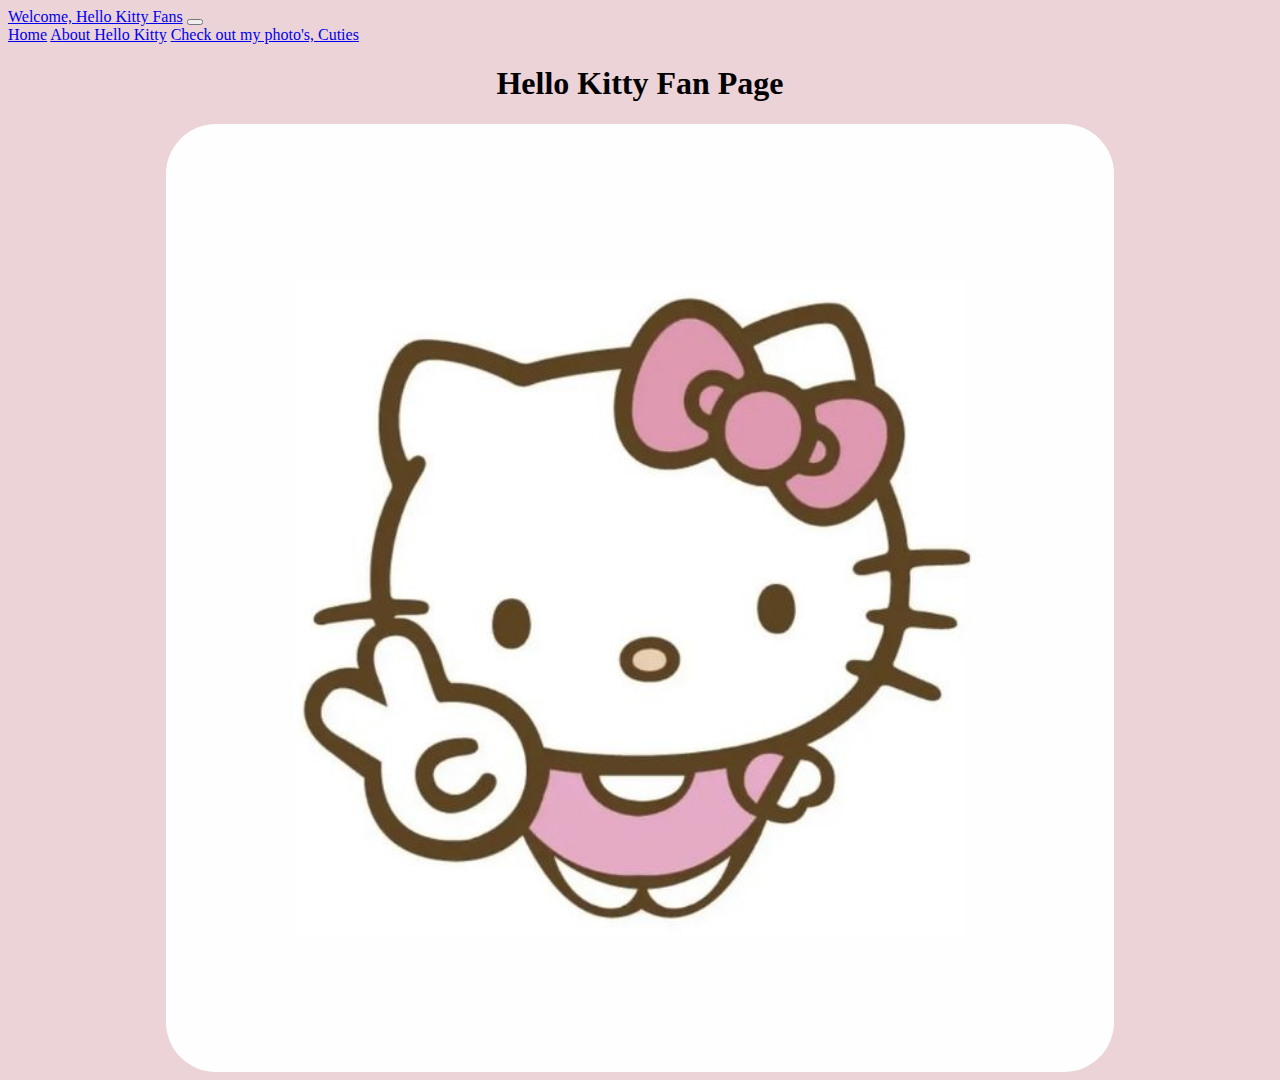
==== index.html @ c23df9ba "Beginning of our fan page" ====
<!DOCTYPE html>
<html lang="en">
<head>
    <meta charset="UTF-8">
    <meta name="viewport" content="width=device-width, initial-scale=1.0">
    <link href="https://cdn.jsdelivr.net/npm/bootstrap@5.3.2/dist/css/bootstrap.min.css" rel="stylesheet" integrity="sha384-T3c6CoIi6uLrA9TneNEoa7RxnatzjcDSCmG1MXxSR1GAsXEV/Dwwykc2MPK8M2HN" crossorigin="anonymous">
    <link rel="stylesheet" href="styles.css">
    <script src="https://cdn.jsdelivr.net/npm/bootstrap@5.3.2/dist/js/bootstrap.bundle.min.js" integrity="sha384-C6RzsynM9kWDrMNeT87bh95OGNyZPhcTNXj1NW7RuBCsyN/o0jlpcV8Qyq46cDfL" crossorigin="anonymous" defer></script>
    <title>Hello Kitty Fan Page</title>
</head>
<body>
    <!-- Navbar for Homepage -->
    <nav class="navbar navbar-expand-lg bg-body-tertiary">
        <div class="container-fluid">
          <a class="navbar-brand" href="index.html">Welcome, Hello Kitty Fans</a>
          <button class="navbar-toggler" type="button" data-bs-toggle="collapse" data-bs-target="#navbarNavAltMarkup" aria-controls="navbarNavAltMarkup" aria-expanded="false" aria-label="Toggle navigation">
            <span class="navbar-toggler-icon"></span>
          </button>
          <div class="collapse navbar-collapse" id="navbarNavAltMarkup">
            <div class="navbar-nav">
              <a class="nav-link active" aria-current="page" href="index.html">Home</a>
              <a class="nav-link" href="about.html">About Hello Kitty</a>
              <a class="nav-link" href="photoGallery.html">Check out my photo's, Cuties</a>
            </div>
          </div>
        </div>
      </nav>
      <!-- End of Navbar -->

    <header>
        <h1>Hello Kitty Fan Page</h1>
    </header>
    
    <section>
        <img class="kittyImage" src="images/peaceKitty.jpg" alt="Peace Out Hello Kitty"/>
    </section>


    
</body>
</html>
---- styles.css ----
*{
    box-sizing: border-box;
}

body {
    background-color: rgb(236, 211, 215);
}

h1 {
    text-align: center;
}

.kittyImage {
    display: block;
    margin-left: auto;
    margin-right: auto;
    width: 75%;
    border-radius: 50px;
}
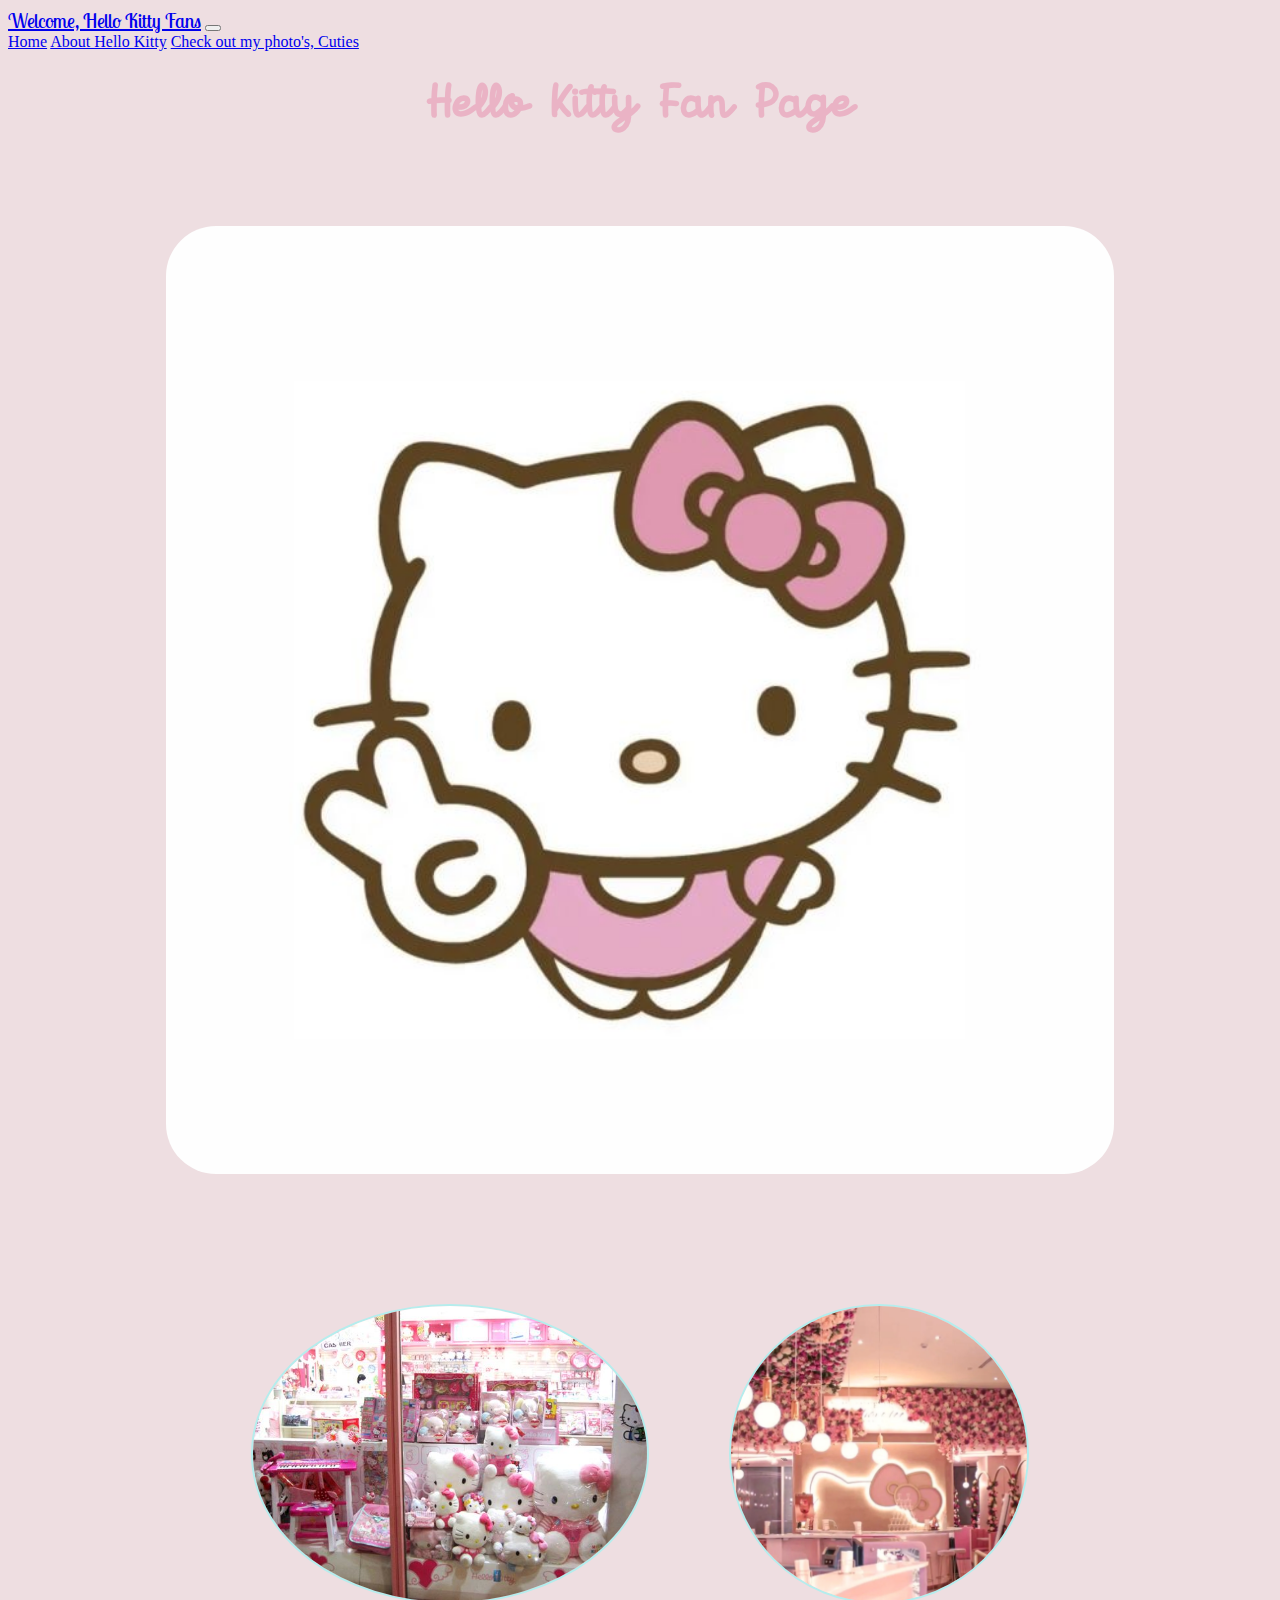
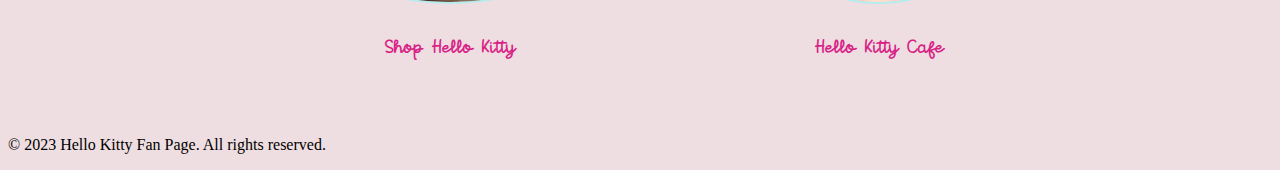
==== commit 3bef2709: "Hello Kitty Fan Page" ====
--- a/index.html
+++ b/index.html
@@ -4,13 +4,16 @@
     <meta charset="UTF-8">
     <meta name="viewport" content="width=device-width, initial-scale=1.0">
     <link href="https://cdn.jsdelivr.net/npm/bootstrap@5.3.2/dist/css/bootstrap.min.css" rel="stylesheet" integrity="sha384-T3c6CoIi6uLrA9TneNEoa7RxnatzjcDSCmG1MXxSR1GAsXEV/Dwwykc2MPK8M2HN" crossorigin="anonymous">
+    <link rel="preconnect" href="https://fonts.googleapis.com">
+    <link rel="preconnect" href="https://fonts.gstatic.com" crossorigin>
+    <link href="https://fonts.googleapis.com/css2?family=Lobster+Two&display=swap" rel="stylesheet">
     <link rel="stylesheet" href="styles.css">
     <script src="https://cdn.jsdelivr.net/npm/bootstrap@5.3.2/dist/js/bootstrap.bundle.min.js" integrity="sha384-C6RzsynM9kWDrMNeT87bh95OGNyZPhcTNXj1NW7RuBCsyN/o0jlpcV8Qyq46cDfL" crossorigin="anonymous" defer></script>
     <title>Hello Kitty Fan Page</title>
 </head>
 <body>
     <!-- Navbar for Homepage -->
-    <nav class="navbar navbar-expand-lg bg-body-tertiary">
+    <nav class="navbar navbar-expand-lg bg-body-tertiary" data-bs-theme="dark">
         <div class="container-fluid">
           <a class="navbar-brand" href="index.html">Welcome, Hello Kitty Fans</a>
           <button class="navbar-toggler" type="button" data-bs-toggle="collapse" data-bs-target="#navbarNavAltMarkup" aria-controls="navbarNavAltMarkup" aria-expanded="false" aria-label="Toggle navigation">
@@ -31,9 +34,32 @@
         <h1>Hello Kitty Fan Page</h1>
     </header>
     
-    <section>
-        <img class="kittyImage" src="images/peaceKitty.jpg" alt="Peace Out Hello Kitty"/>
+    <section class="containerOne">
+        <a href="https://www.sanrio.com/" target="_blank">
+            <img class="kittyImage" src="images/peaceKitty.jpg" alt="Peace Out Hello Kitty"/>
+        </a>
     </section>
+
+    <section class="containerTwo">
+        <div class="shopKitty">
+            <a href="https://www.sanrio.com/collections/retrospekt" target="_blank">
+                <img  src="/imgPhotos/kittyShopjpg.jpg" alt="Description">
+            </a>
+            <p class="fontForP"> Shop Hello Kitty</p>
+        </div>
+        
+        <div class="kittyCafe">
+            <a href="https://www.sanrio.com/blogs/hellokittycafe/hello-kitty-cafe-at-fashion-show-las-vegas" target="_blank">
+                <img  src="/imgPhotos/kittyCafe.jpg" alt="Description">
+            </a>
+            <p class="fontForP">  Hello Kitty Cafe</p>  
+        </div>
+        
+    </section>
+
+    <footer class="bg-body-tertiary text-center p-3" data-bs-theme="dark">
+        <p>&copy; 2023 Hello Kitty Fan Page. All rights reserved.</p>
+     </footer>
 
 
     
--- a/styles.css
+++ b/styles.css
@@ -1,14 +1,36 @@
+/* Imported Fonts */
+
+@font-face {
+    font-family: "helloKittyFont";
+    src: url("/fonts/Boldins.otf") format("opentype");
+}
+
+/* Global Styles */
+
 *{
     box-sizing: border-box;
 }
 
 body {
-    background-color: rgb(236, 211, 215);
+    background-color: rgb(238, 222, 225);
 }
 
 h1 {
     text-align: center;
+    margin-top: 30px;
+    margin-bottom: 90px;
+    font-family: helloKittyFont, sans-serif;
+    color: rgb(234, 179, 197);
+    font-size: 50px;
 }
+
+h1:hover {
+    color: rgb(241,155,204);
+}
+
+
+
+/* Index HTML Styles */
 
 .kittyImage {
     display: block;
@@ -16,4 +38,100 @@
     margin-right: auto;
     width: 75%;
     border-radius: 50px;
-}+}
+
+.navbar-brand {
+    font-size: 20px;
+    font-family: 'Lobster Two', sans-serif;
+}
+
+.containerTwo {
+    display: flex;
+    justify-content: center; /* Adjust as needed */
+    margin-top: 90px;
+  }
+  
+  .shopKitty, .kittyCafe {
+    display: flex;
+    flex-direction: column;
+    align-items: center;
+    padding: 40px;
+  }
+  
+  .shopKitty img, .kittyCafe img {
+    height: 300px;
+    width: auto;
+    border: 2px solid #B5EDED;
+    margin-bottom: 10px; /* Adjust as needed */
+    border-radius:50%;
+  }
+  
+  .fontForP{
+    font-family: helloKittyFont, sans-serif;
+    font-size: 20px;
+    color: #D82386;
+  }
+
+  /* Styles for About Me Page */
+  .aboutHelloKitty {
+    margin: 20px;
+ }
+ 
+ .aboutParagraph {
+    margin-bottom: 20px;
+    line-height: 1.5; /* Adjust the line height for better readability */
+    font-family: 'Trebuchet MS', 'Lucida Sans Unicode', 'Lucida Grande', 'Lucida Sans', Arial, sans-serif;
+ }
+
+ .aboutMeImg {
+    width: 50%;
+    height: 200px;
+    border-radius: 20px;
+    margin-left: auto;
+    margin-right: auto;
+    display: block;
+    border: 3px solid #B5EDED;
+    margin-bottom: 20px;
+ }
+
+  /* / Media Query for Cellphones / */
+@media only screen and (max-width: 600px) {
+   h1 {
+     font-size: 30px; 
+     margin-bottom: 50px; 
+   }
+ 
+   .spaceKitty {
+     height: 200px; 
+   }
+ 
+   .navbar-brand, footer{
+     font-size: 20px; 
+     color: white;
+     font-family: "Lobster Two", sans-serif;
+   }
+ 
+   .containerTwo {
+     flex-direction: column; 
+     align-items: center;
+   }
+ 
+   .shopKitty, .kittyCafe {
+     padding: 20px; 
+   }
+ 
+   .shopKitty img, .kittyCafe img {
+     height: 200px; 
+     border: 2px solid #B5EDED;
+     margin-bottom: 10px;
+     border-radius: 50%;
+   }
+ 
+   .fontForP {
+     font-size: 16px; 
+   }
+ }
+
+
+
+
